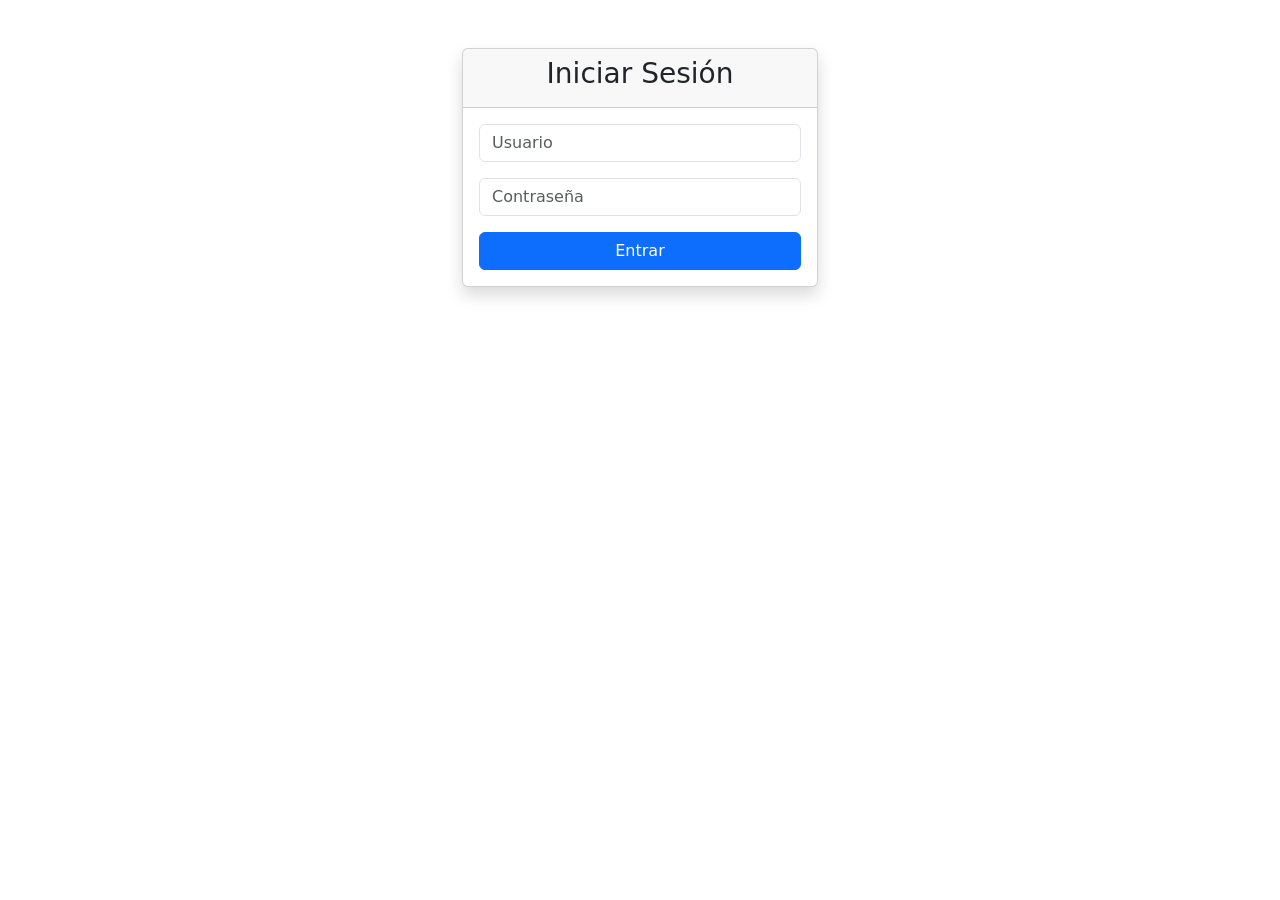
==== index.html @ df0441d0 "Add initial HTML structure for login page feat: agregar página de inicio de sesión" ====
<!DOCTYPE html>
<html lang="es">

<head>

<meta charset="UTF-8">

<meta name="viewport" content="width=device-width, initial-scale=1.0">

<title>Login</title>

<link href="https://cdn.jsdelivr.net/npm/bootstrap@5.3.3/dist/css/bootstrap.min.css" rel="stylesheet">

<link rel="stylesheet" href="css/styles.css">

</head>

<body>

<div class="container mt-5">

<div class="row justify-content-center">

<div class="col-md-4">

<div class="card shadow">

<div class="card-header text-center">

<h3>Iniciar Sesión</h3>

</div>

<div class="card-body">

<input
id="usuario"
type="text"
class="form-control mb-3"
placeholder="Usuario">

<input
id="password"
type="password"
class="form-control mb-3"
placeholder="Contraseña">

<button
onclick="login()"
class="btn btn-primary w-100">

Entrar

</button>

</div>

</div>

</div>

</div>

</div>

<script src="js/login.js"></script>

</body>

</html>
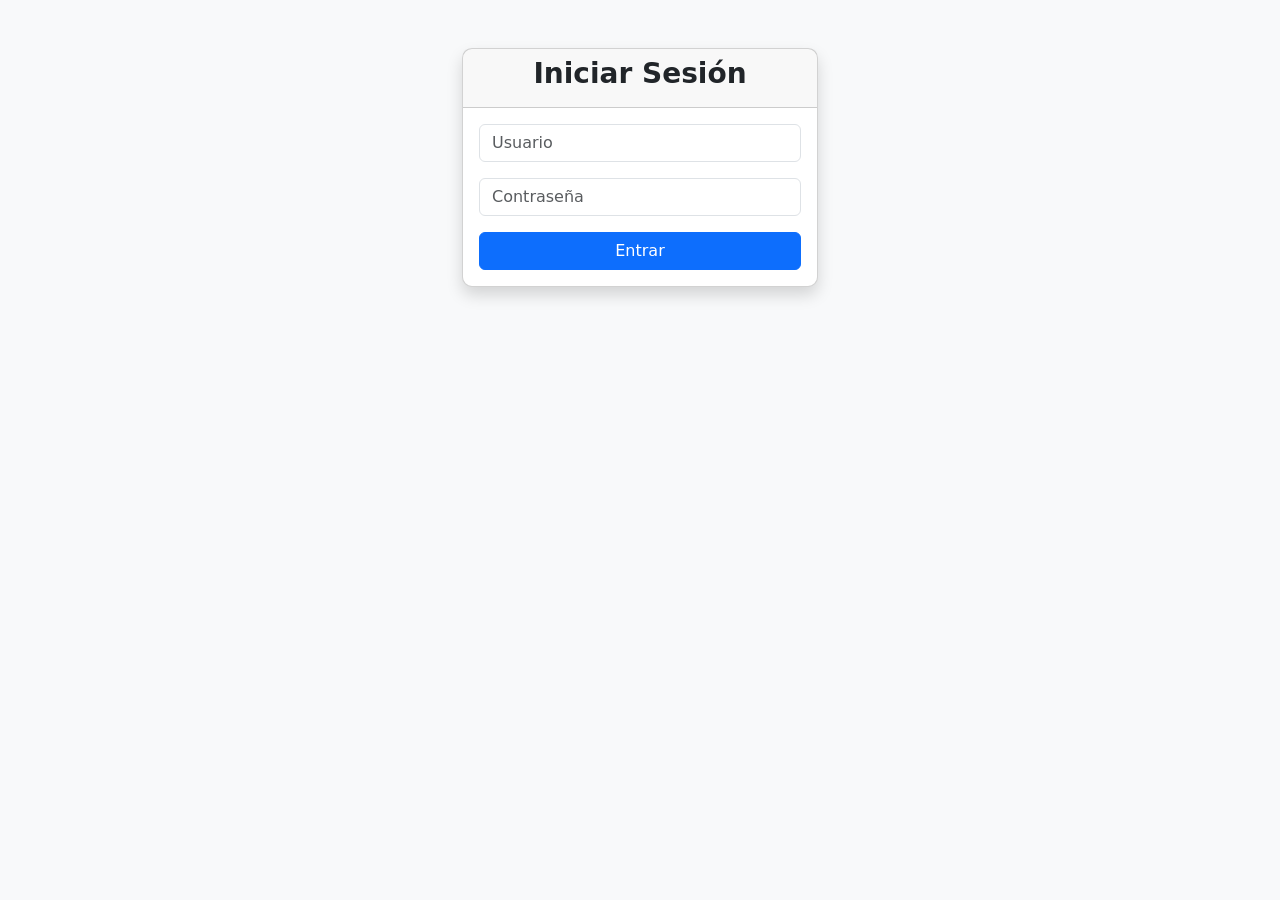
==== commit 41d77ee2: "feat: conectar logs con login" ====
--- a/index.html
+++ b/index.html
@@ -63,6 +63,7 @@
 
 </div>
 
+<script src="api/logs.js"></script>
 <script src="js/login.js"></script>
 
 </body>
--- a/css/styles.css
+++ b/css/styles.css
@@ -0,0 +1,11 @@
+body {
+    background-color: #f8f9fa;
+}
+
+.card {
+    border-radius: 10px;
+}
+
+h3 {
+    font-weight: bold;
+}
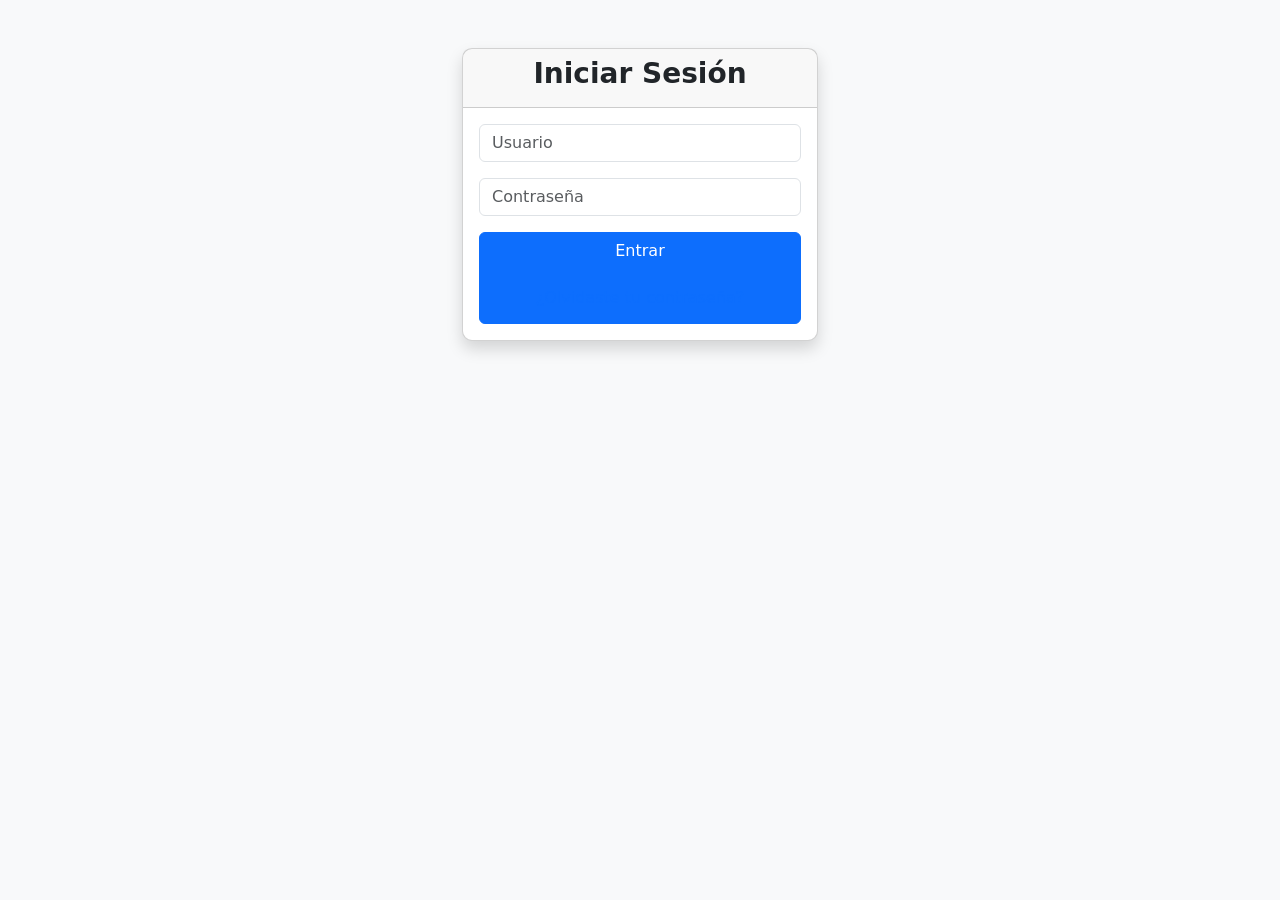
==== commit a57f8cc8: "feat: agregar enlace de recuperación al login" ====
--- a/index.html
+++ b/index.html
@@ -50,7 +50,9 @@
 class="btn btn-primary w-100">
 
 Entrar
-
+<a href="recuperar.html" class="btn btn-link w-100 mt-3">
+    ¿Olvidaste tu contraseña?
+</a>
 </button>
 
 </div>
@@ -63,7 +65,6 @@
 
 </div>
 
-<script src="api/logs.js"></script>
 <script src="js/login.js"></script>
 
 </body>
